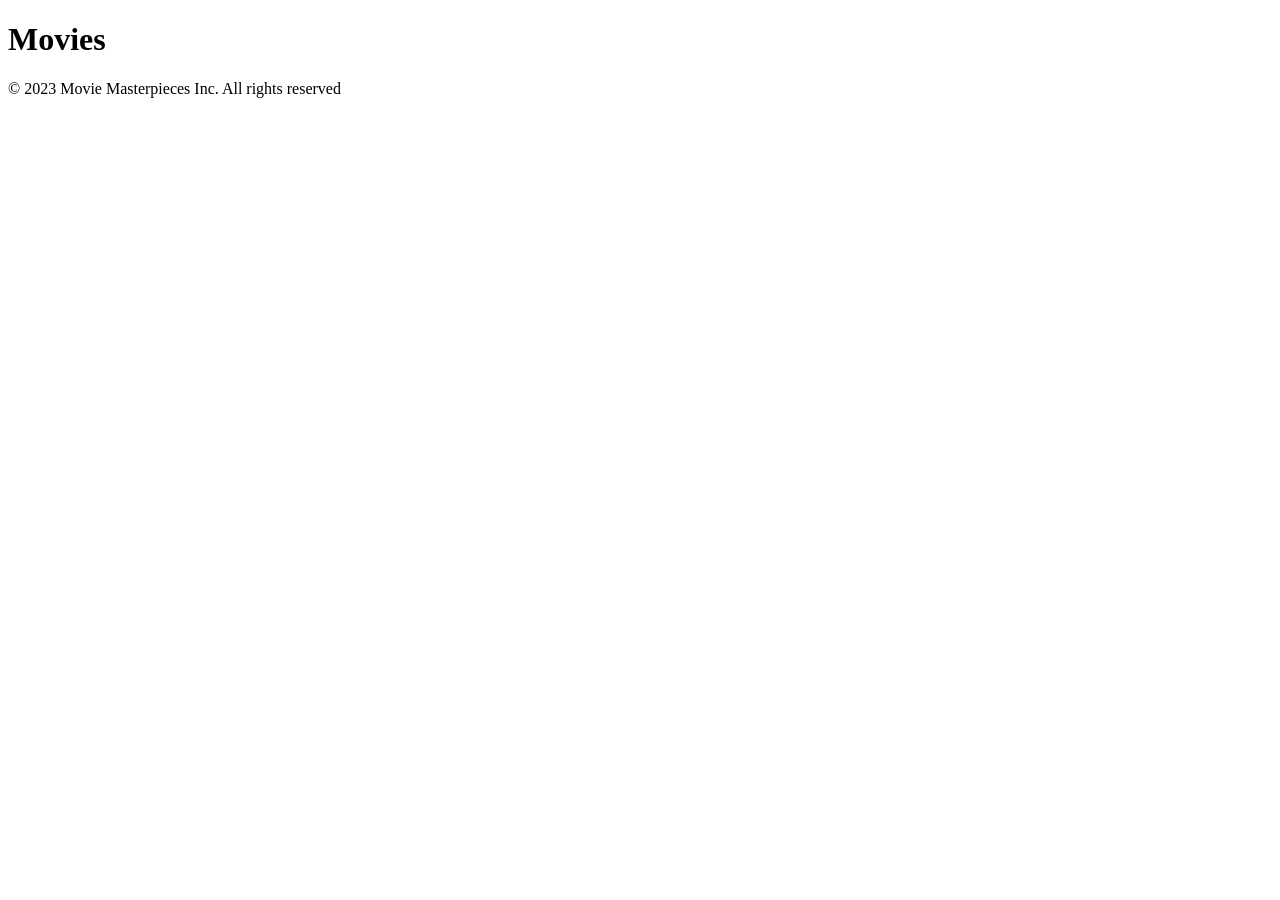
==== movieMasterPieces/index.html @ 96e4869c "index.html structure added" ====
<!doctype html>
<html lang="en">
  <head>
    <meta charset="UTF-8" />
    <meta name="viewport" content="width=device-width, initial-scale=1.0" />
    <title>Movie Masterpieces</title>
    <link rel="stylesheet" href="styles/layout.css">
    <link rel="stylesheet" href="styles/main.css">
  </head>
  <body>
    <header>
        <h1>Movies</h1>
    </header>
    <main>
        <section id=""movie-list">
            <!-- dynamically add movies here -->
        </section>
    </main>
    <footer>
        <p>&copy; 2023 Movie Masterpieces Inc.  All rights reserved</p>
    </footer>

    <script src="scripts/main.js" type="module"></script>
  </body>
</html>
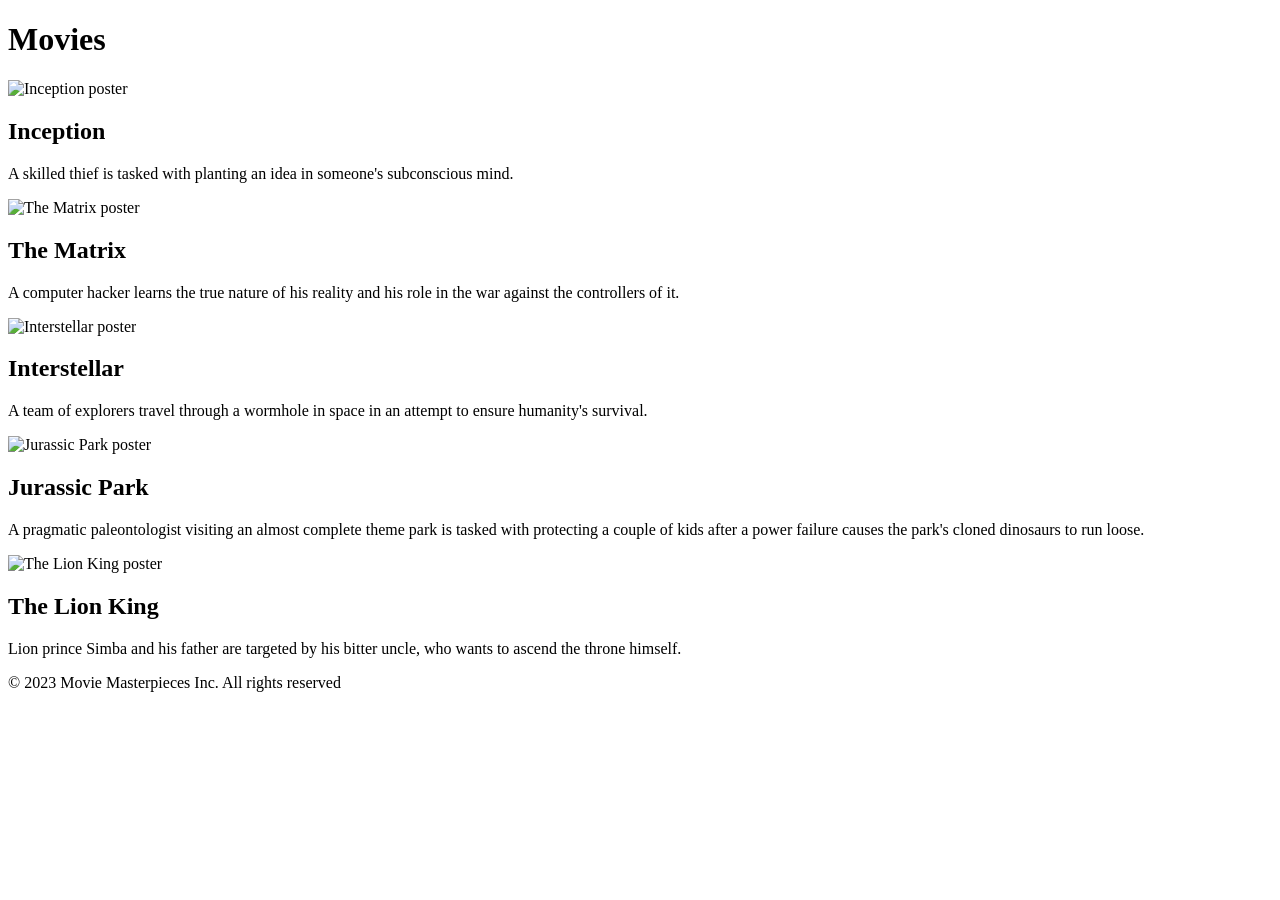
==== commit 9f8cd793: "working but no CSS yet" ====
--- a/movieMasterPieces/index.html
+++ b/movieMasterPieces/index.html
@@ -4,20 +4,20 @@
     <meta charset="UTF-8" />
     <meta name="viewport" content="width=device-width, initial-scale=1.0" />
     <title>Movie Masterpieces</title>
-    <link rel="stylesheet" href="styles/layout.css">
-    <link rel="stylesheet" href="styles/main.css">
+    <link rel="stylesheet" href="styles/layout.css" />
+    <link rel="stylesheet" href="styles/main.css" />
   </head>
   <body>
     <header>
-        <h1>Movies</h1>
+      <h1>Movies</h1>
     </header>
     <main>
-        <section id=""movie-list">
-            <!-- dynamically add movies here -->
-        </section>
+      <section id="movie-list">
+        <!-- dynamically add movies here -->
+      </section>
     </main>
     <footer>
-        <p>&copy; 2023 Movie Masterpieces Inc.  All rights reserved</p>
+      <p>&copy; 2023 Movie Masterpieces Inc. All rights reserved</p>
     </footer>
 
     <script src="scripts/main.js" type="module"></script>
